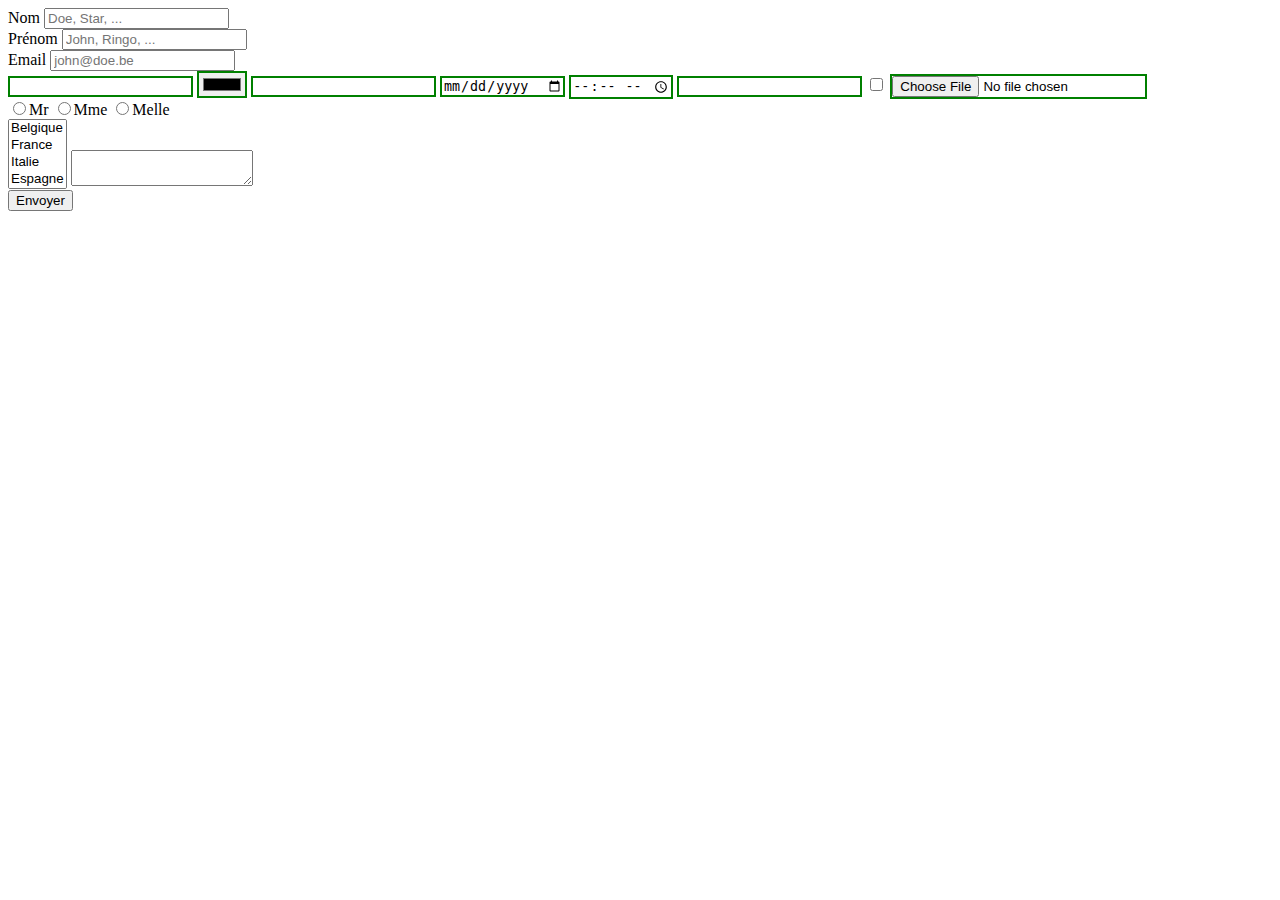
==== formulaire.html @ e1131727 "initial commit" ====
<!DOCTYPE html>
<html lang="en">
<head>
    <meta charset="UTF-8">
    <meta name="viewport" content="width=device-width, initial-scale=1.0">
    <title>Document</title>
    <link rel="stylesheet" href="formulaire.css">
</head>
<body>
    <form>
        <div>
            <label for="inputNom">Nom</label>
            <input 
                id="inputNom"
                name="nom"
                type="text"
                placeholder="Doe, Star, ..."
                required
                minlength="2"
                maxlength="50"
                pattern="[a-zA-Z]+">
        </div>

        <div>
            <label for="inputPrenom">Prénom</label>
            <input 
                id="inputPrenom"
                name="prenom"
                type="text"
                placeholder="John, Ringo, ..."
                required>
        </div>
        <div>
            <label for="inputEmail">Email</label>
            <input 
                id="inputEmail"
                name="email"
                type="email"
                placeholder="john@doe.be"
                required>
        </div>
        <input type="password">
        <input type="color">
        <input type="number">
        <input type="date">
        <input type="time">
        <input type="url">
        <input type="hidden" name="hidden_token" value="azertyuiop">
        <input type="checkbox">
        <input type="file">
        <div>
            <input name="titre" type="radio" value="Mr">Mr
            <input name="titre" type="radio" value="Mme">Mme
            <input name="titre" type="radio" value="Melle">Melle
        </div>
        <select name="pays" multiple>
            <option value="be">Belgique</option>
            <option value="fr">France</option>
            <option value="it">Italie</option>
            <option value="es">Espagne</option>
            <option value="jp">Japon</option>
        </select>
        <textarea></textarea>
        <div>
            <button type="submit">Envoyer</button>
        </div>
    </form>

    <div id="test"></div>
</body>
</html>
---- formulaire.css ----
input:invalid:not(:placeholder-shown), 
select:invalid:not(:placeholder-shown), 
textarea:invalid:not(:placeholder-shown) {
    border: 1px solid red;
}

input:not(:invalid) {
    border: 2px solid green;
}

/* #test::after {
    content: 'coucou';
} */
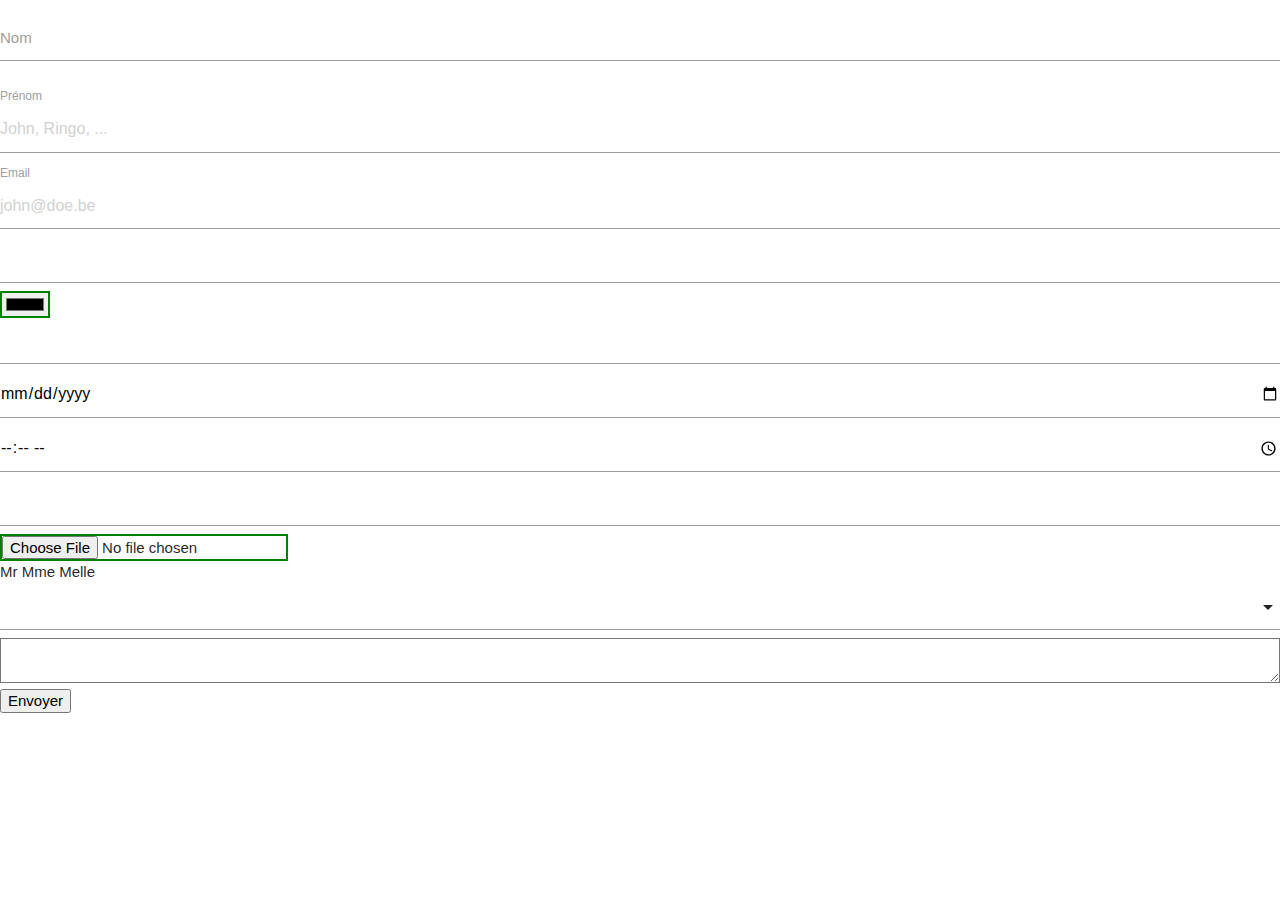
==== commit 8b64d828: "formulaire" ====
--- a/formulaire.html
+++ b/formulaire.html
@@ -5,16 +5,17 @@
     <meta name="viewport" content="width=device-width, initial-scale=1.0">
     <title>Document</title>
     <link rel="stylesheet" href="formulaire.css">
+    <link rel="stylesheet" href="https://cdnjs.cloudflare.com/ajax/libs/materialize/1.0.0/css/materialize.min.css">
+    <script src="https://cdnjs.cloudflare.com/ajax/libs/materialize/1.0.0/js/materialize.min.js"></script>
 </head>
 <body>
     <form>
-        <div>
+        <div class="input-field">
             <label for="inputNom">Nom</label>
             <input 
                 id="inputNom"
                 name="nom"
                 type="text"
-                placeholder="Doe, Star, ..."
                 required
                 minlength="2"
                 maxlength="50"
@@ -67,5 +68,9 @@
     </form>
 
     <div id="test"></div>
+
+    <script>
+        M.FormSelect.init(document.querySelectorAll('select'));
+    </script>
 </body>
 </html>